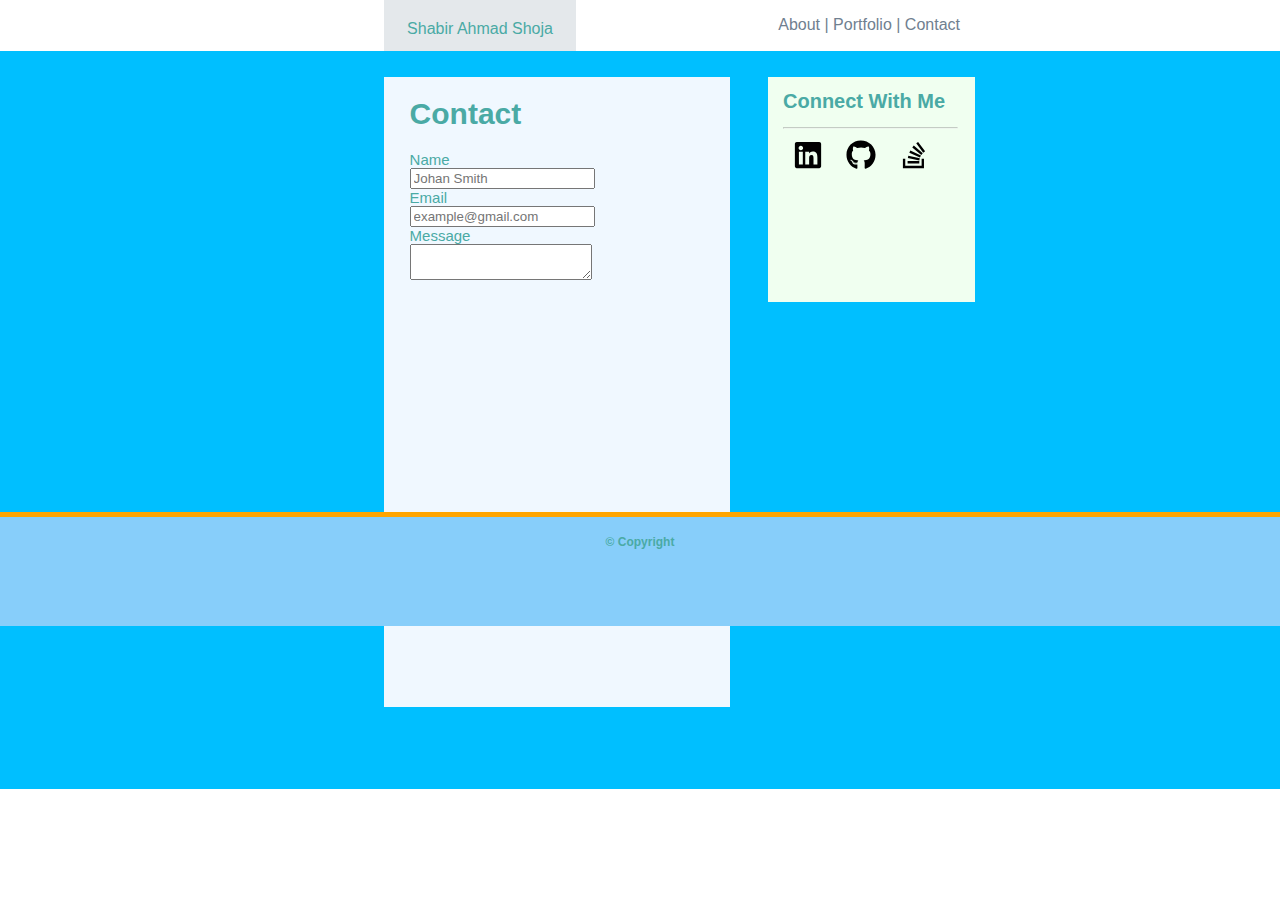
==== contact.html @ d91c94a8 "version 1" ====
<!DOCTYPE html>
<html lang="en">
<head>
    <meta charset="UTF-8">
    <meta http-equiv="X-UA-Compatible" content="IE=edge">
    <meta name="viewport" content="width=device-width, initial-scale=1.0">
    <link rel="stylesheet" href="assets/css/style.css">
    <title>Document</title>
</head>
<body>
    <div class="name">Shabir Ahmad Shoja</div>
        <ul>
                <li><a href="index.html">About  |</a></li>
                <li><a href="portfolio.html">Portfolio  |</a></li>
                <li><a href="contact.html">Contact</a></li>
        </ul>

    <div class="body">
        <div class="contact">
            <h1>Contact</h1>
            <label>Name</label><br>
            <input type="text" placeholder="Johan Smith"><br>
            <label>Email</label><br>
            <input type="text" placeholder="example@gmail.com"><br>   
            <label>Message</label><br>
            <textarea></textarea>
        </div>
    </div>

     <div class="connectwithme">
            <h1>Connect With Me</h1>
            <hr class="hrconnectwithme">
            <br>
            <a href="#linkdin"><img src="./assets/images/linkedin.svg" style="height:30px;width:50px;"></a>
            <a href="#github"><img src="./assets/images/github.svg" style="height:30px;width:50px;"></a>
            <a href="#stackoverflow"><img src="./assets/images/stack-overflow.svg" style="height:30px;width:50px;"></a>
        </div>

    <div class="footer">
        <h1>© Copyright</h1>
    </div>
</body>
</html>
---- assets/css/style.css ----
body{
    padding: 0;
    margin: 0;
    font-family: sans-serif;
    /*color: rgb(117, 102, 102);*/
    color: #4aaaa5;
}

ul{
    color:red;
    list-style-type: none;
    float:right;
    padding-right: 25%;
}
li{
    display: inline;
}

a{
    text-decoration: none;
    color: slategray;
    
}
.name{
    height: 10%;
    width: 15%;
    background-color: rgb(228, 232, 235);
    position: fixed;
    margin-left: 30%;
    text-align: center;
    padding-top: 20px;
    margin-bottom: 20px;
}

.body{
    height: 82%;
    width: 150%;
    background-color:deepskyblue;
    position: fixed;
    margin-top: 4%;
    color:#4aaaa5;
}

.footer{
    height: 11%;
    width: 100%;
    background-color: lightskyblue;
    position: fixed;
    margin-top: 40%;
    text-align: center;
    font-size: 6px;
    padding-top: 10px;
    border-top: 5px solid orange;
}

.contact{
    width: 20%;
    height: 70%;
    position: fixed;
    margin-left:30%;
    margin-top: 2%;
    background-color: aliceblue;
    padding-right: 5%;
    padding-left: 2%;
    font-size: 15px;
}

.connectwithme{
    width: 15%;
    height: 25%;
    position: fixed;
    background-color: honeydew;
    margin-left: 60%;
    margin-top: 6%;
    font-size: 10px;
    padding-left: 15px;
}

.Portfolio{
    width: 20%;
    height: 70%;
    position: fixed;
    margin-left:30%;
    margin-top: 2%;
    background-color: aliceblue;
    padding-right: 5%;
    padding-left: 2%;
    font-size: 15px;
}

.about{
    width: 37%;
    height: 65%;
    background-color: honeydew;
    position: fixed;
    margin-left:17%;
    margin-top: 6%;
    font-size: 15px;
    padding-left: 2%;
}
.hrabout{
    margin: 0;
    width: 90%;
    opacity: 50%;
    background-color: rgb(117, 102, 102);
}
.aboutimage{
    height: 80%;
    width: 40%;
    float: left;
    margin-right: 10px;
}
p{
    color:rgb(117, 102, 102);
}

.hrconnectwithme{
    margin: 0;
    width: 90%;
    opacity: 50%;
    background-color: rgb(117, 102, 102);
}
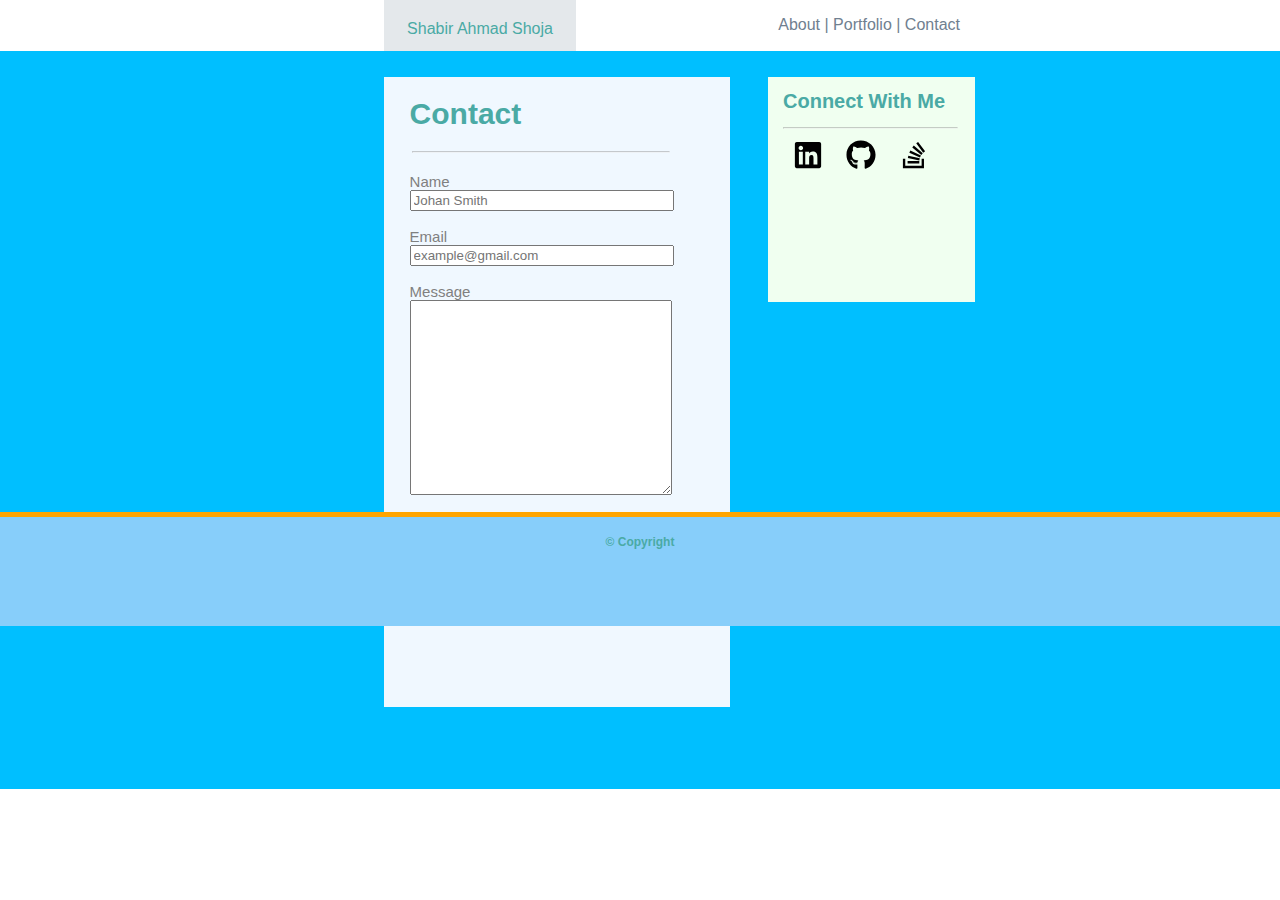
==== commit 1d8ffd15: "version 3" ====
--- a/contact.html
+++ b/contact.html
@@ -18,10 +18,11 @@
     <div class="body">
         <div class="contact">
             <h1>Contact</h1>
+            <hr class="hrcontact"><br>
             <label>Name</label><br>
-            <input type="text" placeholder="Johan Smith"><br>
+            <input type="text" placeholder="Johan Smith"><br><br>
             <label>Email</label><br>
-            <input type="text" placeholder="example@gmail.com"><br>   
+            <input type="text" placeholder="example@gmail.com"><br><br> 
             <label>Message</label><br>
             <textarea></textarea>
         </div>
--- a/assets/css/style.css
+++ b/assets/css/style.css
@@ -4,6 +4,10 @@
     font-family: sans-serif;
     /*color: rgb(117, 102, 102);*/
     color: #4aaaa5;
+}
+
+label{
+    color: gray;
 }
 
 ul{
@@ -77,13 +81,12 @@
 }
 
 .Portfolio{
-    width: 20%;
+    width: 25%;
     height: 70%;
     position: fixed;
     margin-left:30%;
     margin-top: 2%;
     background-color: aliceblue;
-    padding-right: 5%;
     padding-left: 2%;
     font-size: 15px;
 }
@@ -119,4 +122,33 @@
     width: 90%;
     opacity: 50%;
     background-color: rgb(117, 102, 102);
-}+}
+
+input{
+    width: 100%;
+}
+
+textarea{
+    width: 100%;
+    height: 30%;
+}
+
+.hrcontact{
+    margin: 1%;
+    width: 100%;
+    opacity: 50%;
+    background-color: rgb(117, 102, 102);
+}
+.hrportfolio{
+    margin: 1%;
+    width: 90%;
+    opacity: 50%;
+    background-color: rgb(117, 102, 102);
+}
+
+.portfolioimage{
+    margin-right: 10px;
+    width: 45%;
+    height: 30%;
+}
+
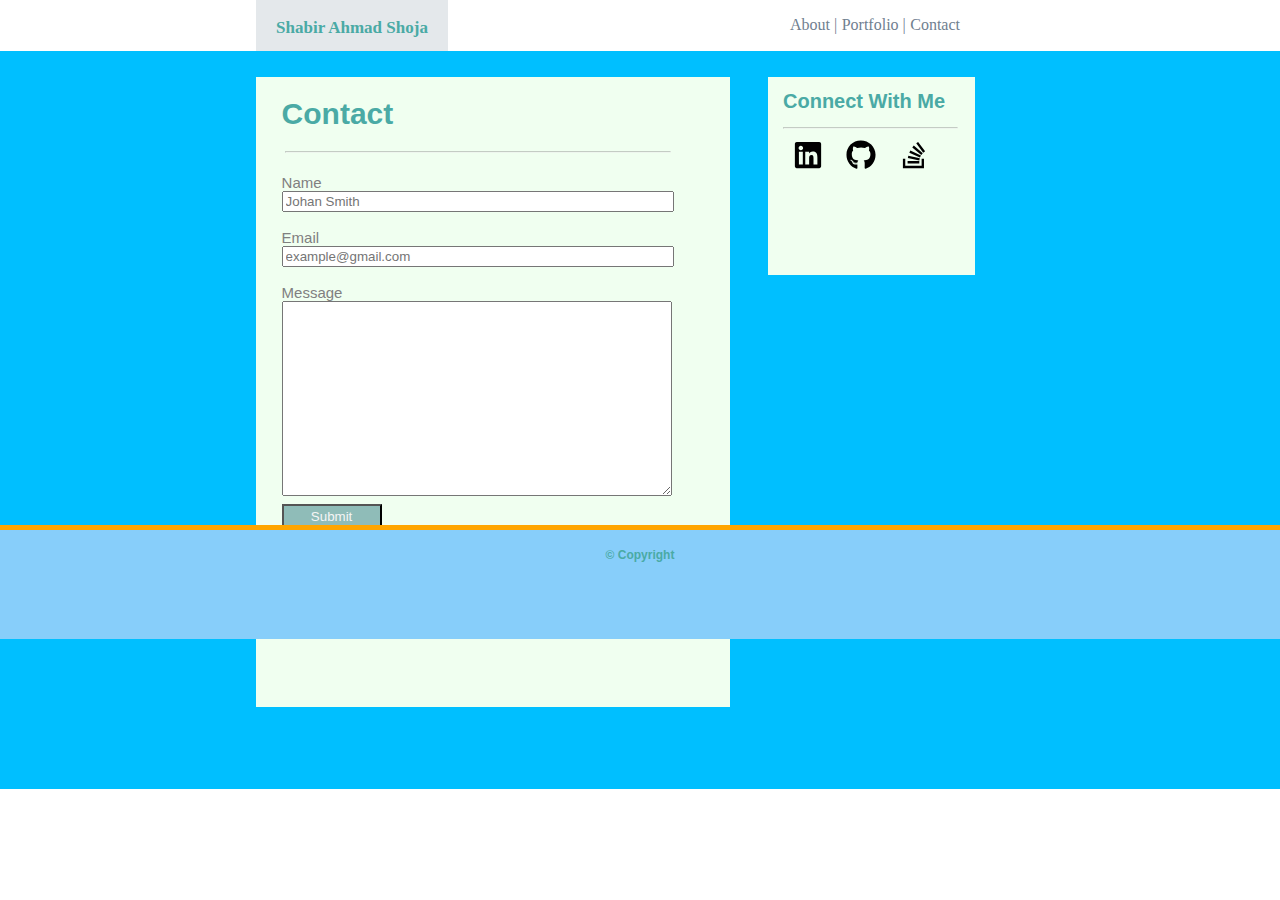
==== commit 8df43ac2: "version 4" ====
--- a/contact.html
+++ b/contact.html
@@ -8,7 +8,7 @@
     <title>Document</title>
 </head>
 <body>
-    <div class="name">Shabir Ahmad Shoja</div>
+    <div class="name"><h3>Shabir Ahmad Shoja</h3></div>
         <ul>
                 <li><a href="index.html">About  |</a></li>
                 <li><a href="portfolio.html">Portfolio  |</a></li>
@@ -24,7 +24,8 @@
             <label>Email</label><br>
             <input type="text" placeholder="example@gmail.com"><br><br> 
             <label>Message</label><br>
-            <textarea></textarea>
+            <textarea></textarea><br>
+            <input type="submit" text="submit" style="color: whitesmoke;background-color:rgb(143, 188, 184); width: 100px;height: 25px;">
         </div>
     </div>
 
--- a/assets/css/style.css
+++ b/assets/css/style.css
@@ -23,6 +23,8 @@
 a{
     text-decoration: none;
     color: slategray;
+    font-family: Georgia;
+    font-size: 16px;
     
 }
 .name{
@@ -30,10 +32,15 @@
     width: 15%;
     background-color: rgb(228, 232, 235);
     position: fixed;
-    margin-left: 30%;
+    margin-left: 20%;
     text-align: center;
-    padding-top: 20px;
-    margin-bottom: 20px;
+    padding-top: 1px;
+    margin-bottom: 10px;
+    
+}
+h3{
+    font-size: 17px;
+    font-family: Georgia;
 }
 
 .body{
@@ -50,7 +57,7 @@
     width: 100%;
     background-color: lightskyblue;
     position: fixed;
-    margin-top: 40%;
+    margin-top: 41%;
     text-align: center;
     font-size: 6px;
     padding-top: 10px;
@@ -58,12 +65,12 @@
 }
 
 .contact{
-    width: 20%;
+    width: 30%;
     height: 70%;
     position: fixed;
-    margin-left:30%;
+    margin-left:20%;
     margin-top: 2%;
-    background-color: aliceblue;
+    background-color: honeydew;
     padding-right: 5%;
     padding-left: 2%;
     font-size: 15px;
@@ -71,7 +78,7 @@
 
 .connectwithme{
     width: 15%;
-    height: 25%;
+    height: 22%;
     position: fixed;
     background-color: honeydew;
     margin-left: 60%;
@@ -81,24 +88,23 @@
 }
 
 .Portfolio{
-    width: 25%;
+    width: 35%;
     height: 70%;
     position: fixed;
-    margin-left:30%;
+    margin-left:20%;
     margin-top: 2%;
-    background-color: aliceblue;
+    background-color: honeydew;
     padding-left: 2%;
     font-size: 15px;
 }
 
 .about{
-    width: 37%;
-    height: 65%;
-    background-color: honeydew;
-    position: fixed;
-    margin-left:17%;
+    width: 35%;
+    height: 57%;
+    background-color: honeydew;
+    position: fixed;
+    margin-left:20%;
     margin-top: 6%;
-    font-size: 15px;
     padding-left: 2%;
 }
 .hrabout{
@@ -114,7 +120,10 @@
     margin-right: 10px;
 }
 p{
-    color:rgb(117, 102, 102);
+    font-family: 'Times New Roman', Times, serif;
+    font-size: 15px;
+    color:rgb(161, 154, 154);
+
 }
 
 .hrconnectwithme{
@@ -131,6 +140,7 @@
 textarea{
     width: 100%;
     height: 30%;
+    margin-bottom: 5px;
 }
 
 .hrcontact{
@@ -148,7 +158,71 @@
 
 .portfolioimage{
     margin-right: 10px;
-    width: 45%;
-    height: 30%;
-}
-
+    margin-top: 10px;
+    padding: 5px;;
+    width: 43%;
+    height: 20%;
+}
+.car1{
+    height: 25px;
+    width: 194px;
+    margin-top: 67px;
+    margin-left: 5px;
+    background-color: #4aaaa5;
+    color: whitesmoke;
+    position:fixed;
+}
+
+.car2{
+    height: 25px;
+    width: 194px;
+    right: 589px;
+    margin-top: 67px;
+    background-color: #4aaaa5;
+    color: whitesmoke;
+    position:fixed;
+}
+h4{
+    text-align: center;
+    margin-top: 5px;
+}
+
+.iphone{
+    height: 25px;
+    width: 194px;
+    margin-top: 175px;
+    margin-left: 5px;
+    background-color: #4aaaa5;
+    color: whitesmoke;
+    position:fixed;
+}
+.ipod{
+    height: 25px;
+    width: 194px;
+    right: 589px;
+    margin-top: 175px;
+    background-color: #4aaaa5;
+    color: whitesmoke;
+    position:fixed;
+}
+.Bike{
+    height: 25px;
+    width: 194px;
+    margin-top: 275px;
+    margin-left: 5px;
+    background-color: #4aaaa5;
+    color: whitesmoke;
+    position:fixed;
+}
+.Afcar{
+
+    height: 25px;
+    width: 194px;
+    right: 589px;
+    margin-top: 275px;
+    background-color: #4aaaa5;
+    color: whitesmoke;
+    position:fixed;
+}
+h1{
+}
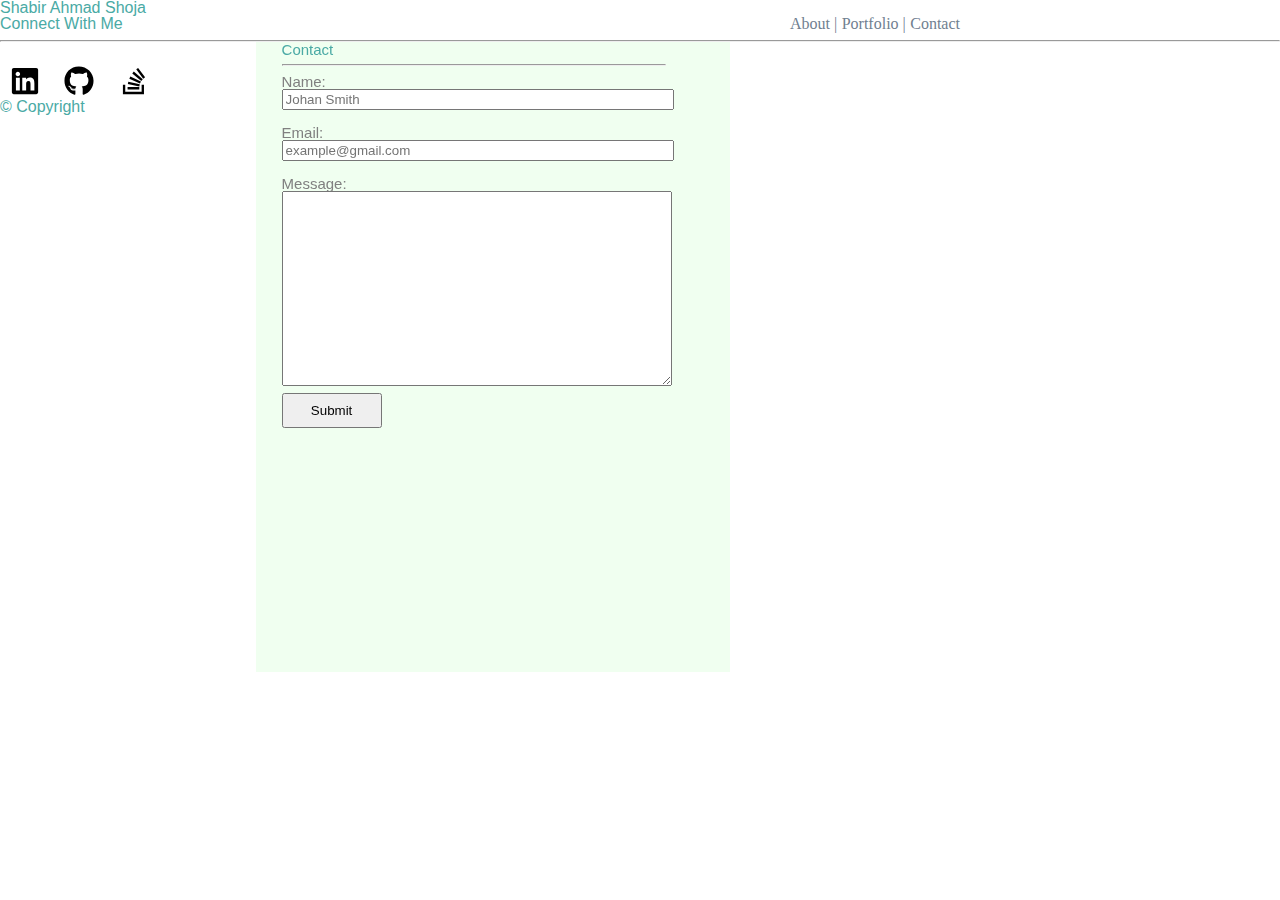
==== commit e167c8d8: "version5" ====
--- a/contact.html
+++ b/contact.html
@@ -2,44 +2,49 @@
 <html lang="en">
 <head>
     <meta charset="UTF-8">
-    <meta http-equiv="X-UA-Compatible" content="IE=edge">
     <meta name="viewport" content="width=device-width, initial-scale=1.0">
-    <link rel="stylesheet" href="assets/css/style.css">
-    <title>Document</title>
+    <meta http-equiv="X-UA-Compatible" content="ie=edge">
+    <link rel="stylesheet" href="./assets/css/reset.css">
+    <link rel="stylesheet" href="./assets/css/style.css">
+    <title>Index</title>
 </head>
 <body>
-    <div class="name"><h3>Shabir Ahmad Shoja</h3></div>
-        <ul>
+    <div class="main">
+        <header>
+            <div class="headercontent">
+            <h2>Shabir Ahmad Shoja</h2>
+            <ul>
                 <li><a href="index.html">About  |</a></li>
-                <li><a href="portfolio.html">Portfolio  |</a></li>
-                <li><a href="contact.html">Contact</a></li>
-        </ul>
-
-    <div class="body">
+                    <li><a href="portfolio.html">Portfolio  |</a></li>
+                    <li><a href="contact.html">Contact</a></li>
+            </ul>
+        </div>
+        </header>
+    <div class="section">
         <div class="contact">
             <h1>Contact</h1>
-            <hr class="hrcontact"><br>
-            <label>Name</label><br>
+            <hr>
+            <label>Name:</label><br>
             <input type="text" placeholder="Johan Smith"><br><br>
-            <label>Email</label><br>
+            <label>Email:</label><br>
             <input type="text" placeholder="example@gmail.com"><br><br> 
-            <label>Message</label><br>
+            <label>Message:</label><br>
             <textarea></textarea><br>
-            <input type="submit" text="submit" style="color: whitesmoke;background-color:rgb(143, 188, 184); width: 100px;height: 25px;">
+            <input type="submit" text="submit" class="btn btn-primary" style="width: 100px;height: 35px;">
+        </div>
+
+        <div class="section2">
+                        <h1>Connect With Me</h1>
+                        <hr>
+                        <br>
+                        <a href="#linkdin"><img src="assets/images/linkedin.svg" style="height:30px;width:50px;"></a>
+                        <a href="#github"><img src="assets/images/github.svg" style="height:30px;width:50px;"></a>
+                        <a href="#stackoverflow"><img src="assets/images/stack-overflow.svg" style="height:30px;width:50px;"></a>
         </div>
     </div>
-
-     <div class="connectwithme">
-            <h1>Connect With Me</h1>
-            <hr class="hrconnectwithme">
-            <br>
-            <a href="#linkdin"><img src="./assets/images/linkedin.svg" style="height:30px;width:50px;"></a>
-            <a href="#github"><img src="./assets/images/github.svg" style="height:30px;width:50px;"></a>
-            <a href="#stackoverflow"><img src="./assets/images/stack-overflow.svg" style="height:30px;width:50px;"></a>
-        </div>
-
-    <div class="footer">
-        <h1>© Copyright</h1>
-    </div>
+        <footer>
+                <h1>© Copyright</h1>
+        </footer>
+    </div> 
 </body>
 </html>